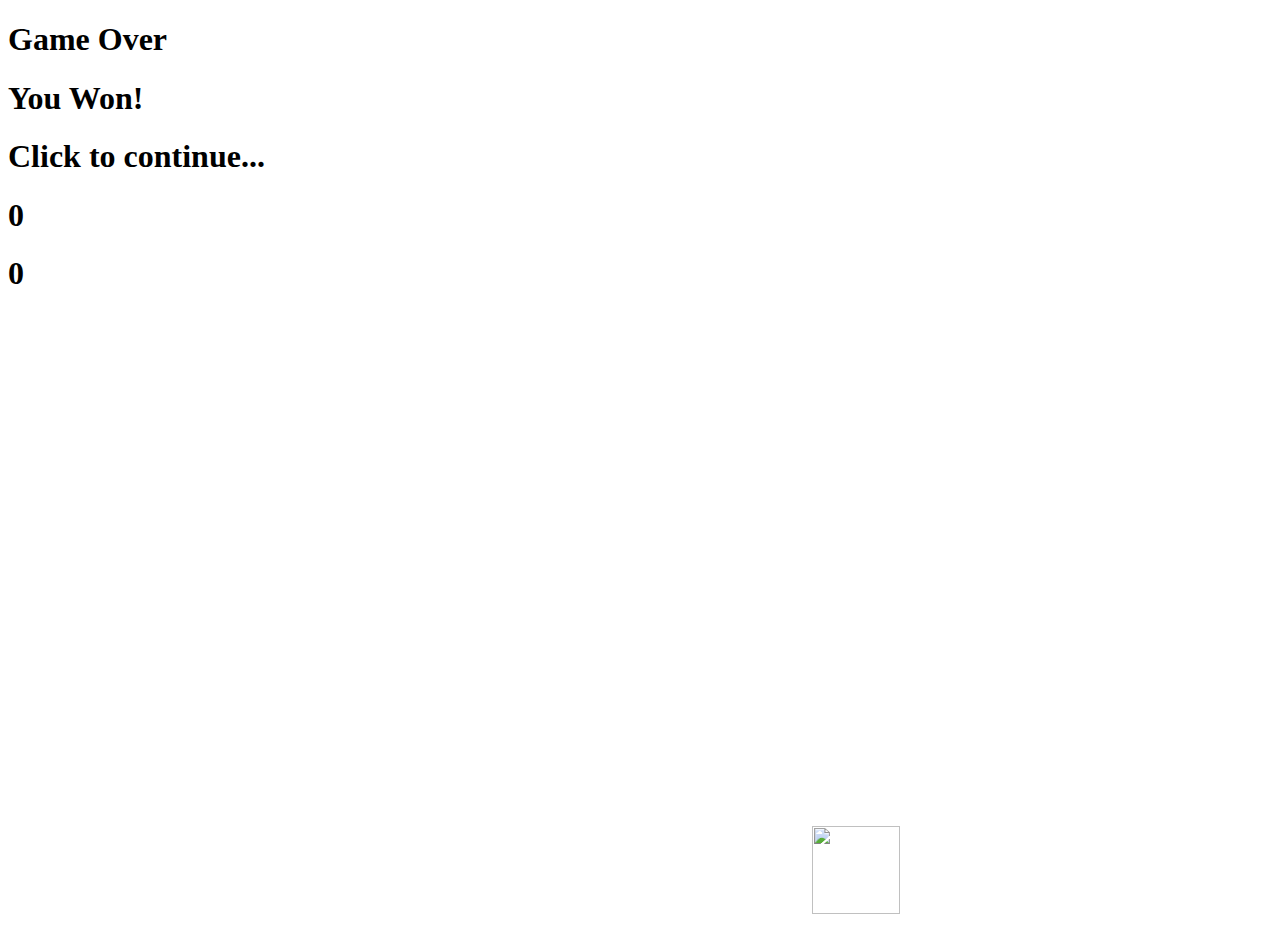
==== index.html @ d550f4d7 "Update and rename pong.html to index.html" ====
<!DOCTYPE html>
<html>

<head>
	<title>Ping</title>
	<link rel="stylesheet" href="styles.css">
</head>

<body>
	<h1 id="game-over">Game Over</h1>
	<h1 id="you-won">You Won!</h1>
	<h1 id="continue">Click to continue...</h1>
	<h1 id="player1Score" class="playerScore">0</h1>
	<h1 id="player2Score" class="playerScore">0</h1>

	<canvas id="game-canvas" width="800" height="600"></canvas>
	<img class="ballSource" id="ping88" src="ping88.png" width="88" height="88"/>

	<script src="pong.js"></script>
</body>

</html>
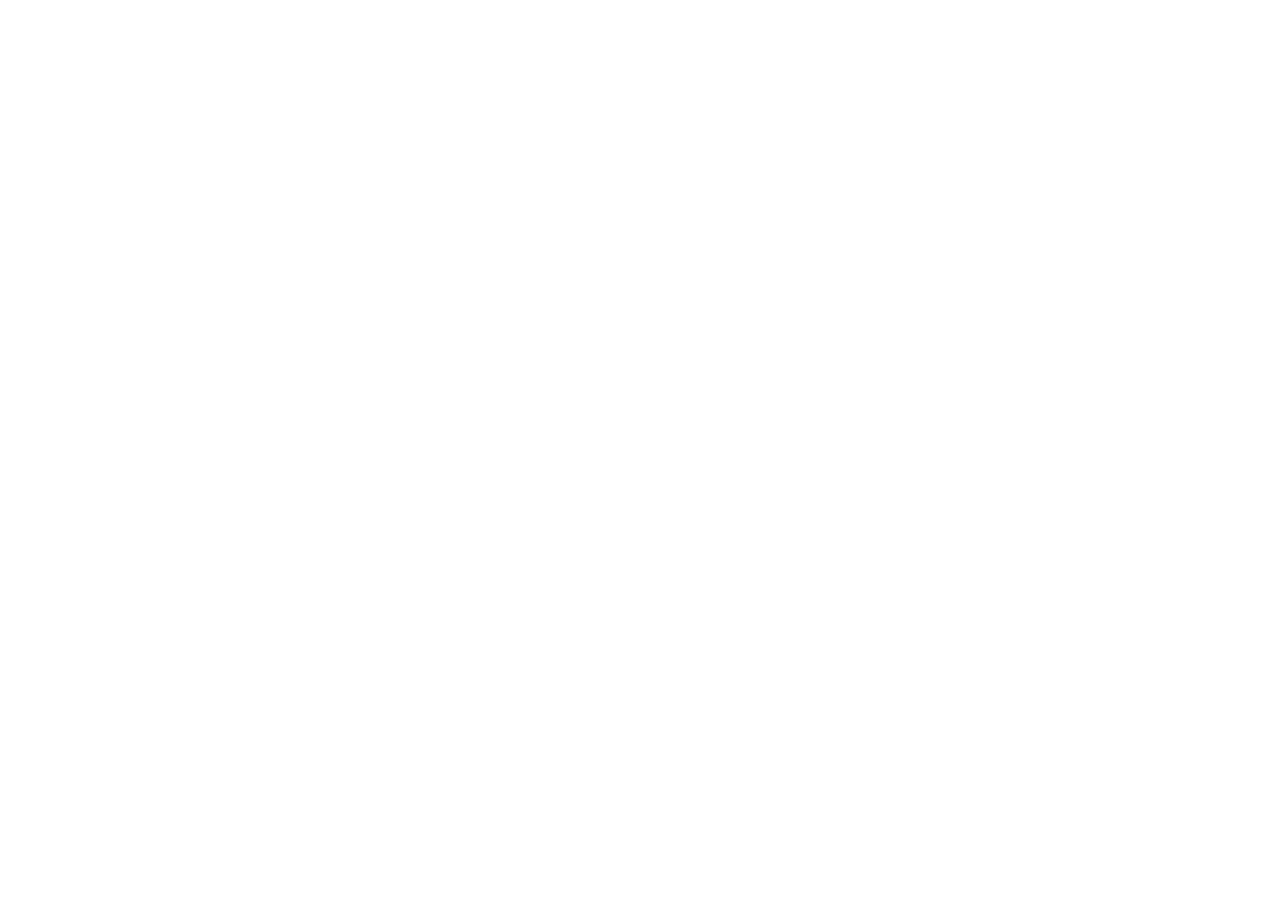
==== commit 72d51ac6: "Update index.html" ====
--- a/index.html
+++ b/index.html
@@ -14,7 +14,7 @@
 	<h1 id="player2Score" class="playerScore">0</h1>
 
 	<canvas id="game-canvas" width="800" height="600"></canvas>
-	<img class="ballSource" id="ping88" src="ping88.png" width="88" height="88"/>
+	<img class="spriteSource" id="ping88" src="ping88.png" width="88" height="88"/>
 
 	<script src="pong.js"></script>
 </body>
--- a/styles.css
+++ b/styles.css
@@ -0,0 +1,54 @@
+body {
+  color: white;
+}
+
+#game-canvas {
+}
+
+#game-over {
+  font-size: 6em;
+  display: none;
+  position: absolute;
+  top: 184px;
+  left: 175px;
+  background-color: black;
+}
+
+#you-won {
+  font-size: 6em;
+  display: none;
+  position: absolute;
+  top: 175px;
+  left: 217px;
+  background-color: black;
+  padding: 10px 0 0 0;
+}
+
+#continue {
+  font-size: 2em;
+  display: none;
+  position: absolute;
+  top: 461px;
+  left: 296px;
+  background-color: black;
+  padding: 20px 0 20px 0;
+}
+
+.spriteSource {
+  display: none;
+}
+
+.playerScore {
+  font-size: 30;
+  position: absolute;
+}
+
+#player1Score {
+  top: 0px;
+  left: 368px;
+}
+
+#player2Score {
+  top: 0px;
+  left: 430px;
+}
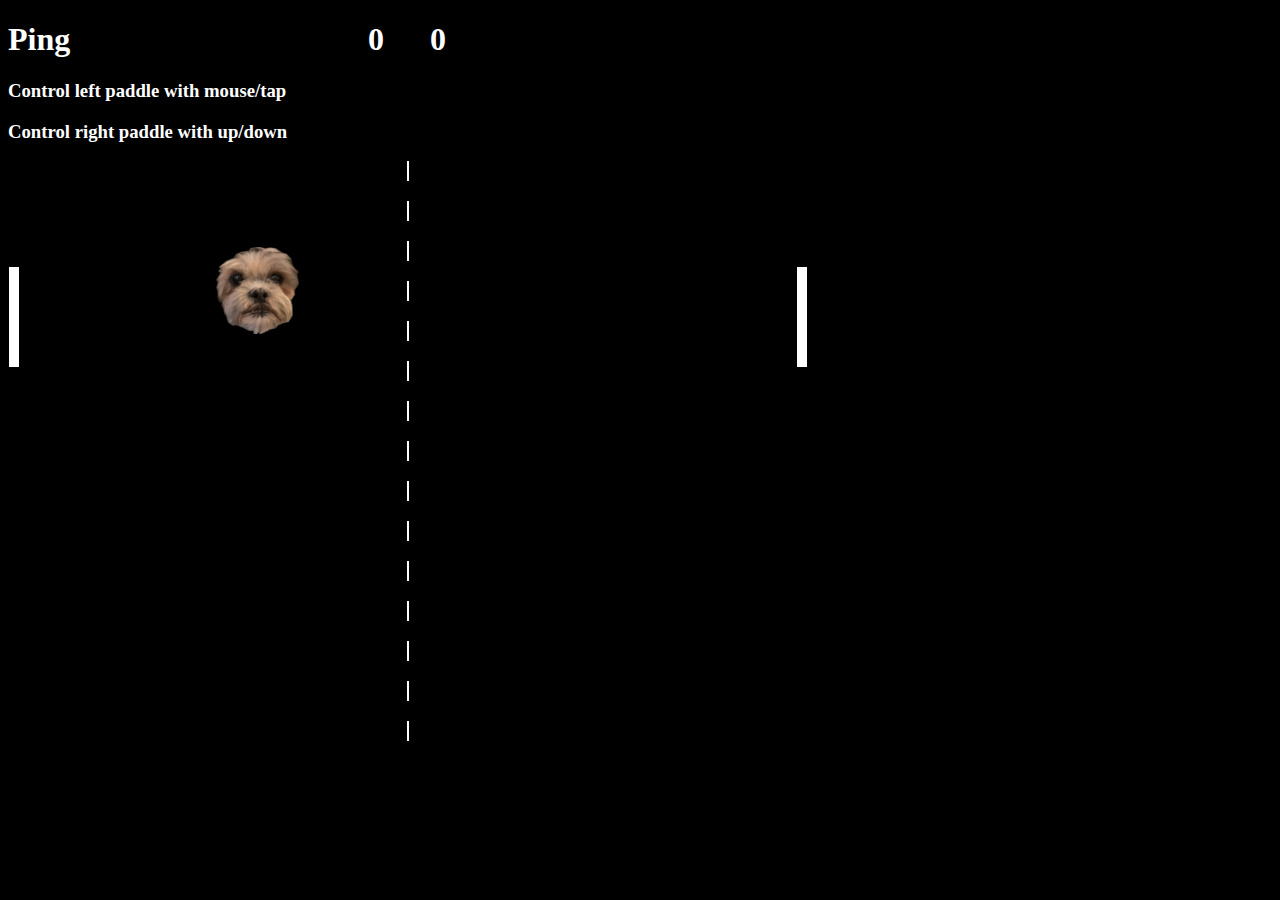
==== commit de1e80a1: "Update index.html" ====
--- a/index.html
+++ b/index.html
@@ -2,21 +2,26 @@
 <html>
 
 <head>
-	<title>Ping</title>
-	<link rel="stylesheet" href="styles.css">
+    <title>Ping</title>
+    <link rel="stylesheet" href="styles.css">
 </head>
 
 <body>
-	<h1 id="game-over">Game Over</h1>
-	<h1 id="you-won">You Won!</h1>
-	<h1 id="continue">Click to continue...</h1>
-	<h1 id="player1Score" class="playerScore">0</h1>
-	<h1 id="player2Score" class="playerScore">0</h1>
+        <h1>Ping</h1>
+        <h3>Control left paddle with mouse/tap</h3>
+        <h3>Control right paddle with up/down</h3>
+    <div>
+        <h1 id="game-over">Game Over</h1>
+        <h1 id="you-won">You Won!</h1>
+        <h1 id="continue">Click to continue...</h1>
+        <h1 id="player1Score" class="playerScore">0</h1>
+        <h1 id="player2Score" class="playerScore">0</h1>
 
-	<canvas id="game-canvas" width="800" height="600"></canvas>
-	<img class="spriteSource" id="ping88" src="ping88.png" width="88" height="88"/>
+        <canvas id="game-canvas" width="800" height="600"></canvas>
+        <img class="spriteSource" id="ping88" src="ping88.png" width="88" height="88"/>
 
-	<script src="pong.js"></script>
+    </div>
+    <script src="pong.js"></script>
 </body>
 
 </html>
--- a/styles.css
+++ b/styles.css
@@ -1,5 +1,6 @@
 body {
   color: white;
+  background-color: black;
 }
 
 #game-canvas {
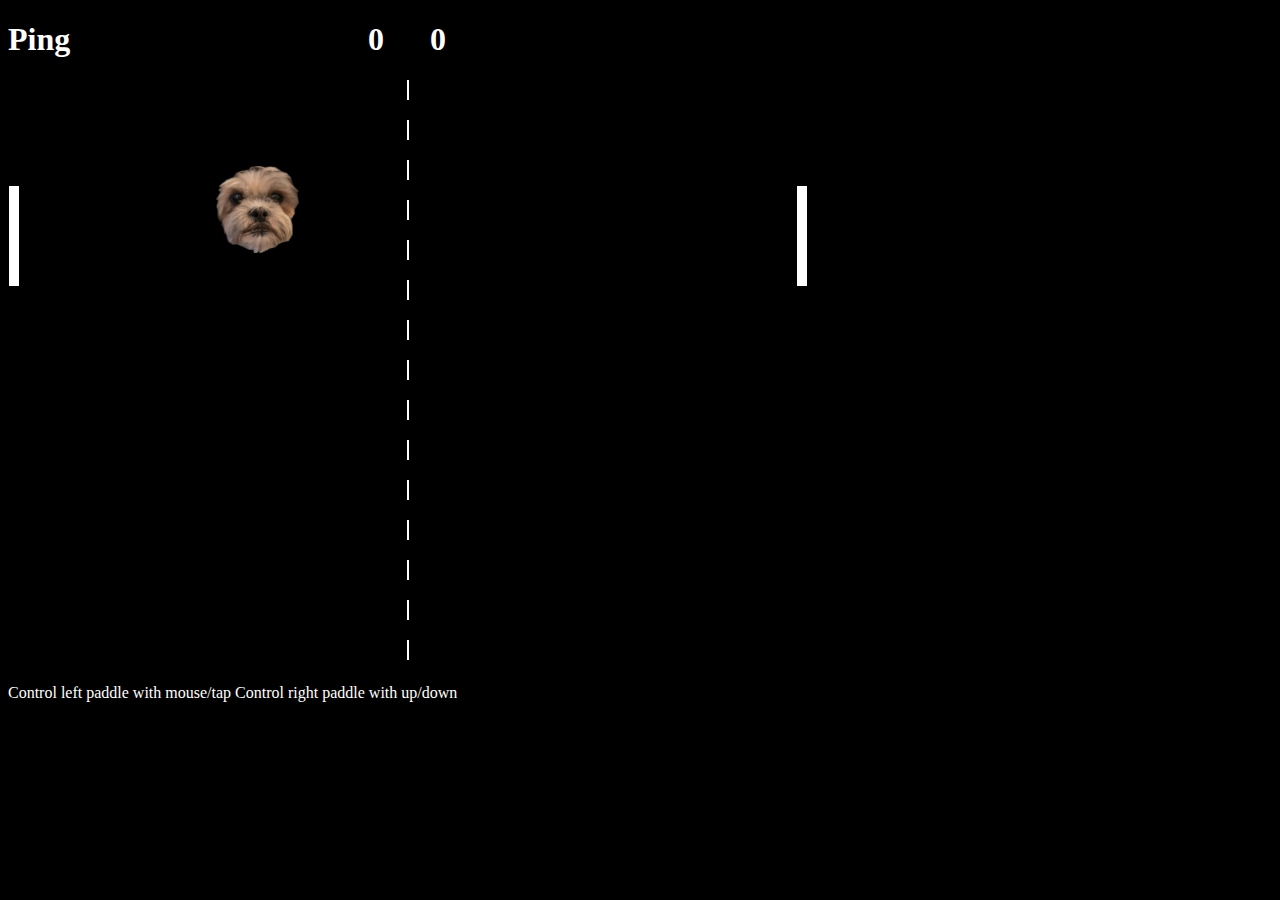
==== commit eb446b65: "Update index.html" ====
--- a/index.html
+++ b/index.html
@@ -7,9 +7,7 @@
 </head>
 
 <body>
-        <h1>Ping</h1>
-        <h3>Control left paddle with mouse/tap</h3>
-        <h3>Control right paddle with up/down</h3>
+    <h1>Ping</h1>
     <div>
         <h1 id="game-over">Game Over</h1>
         <h1 id="you-won">You Won!</h1>
@@ -21,6 +19,10 @@
         <img class="spriteSource" id="ping88" src="ping88.png" width="88" height="88"/>
 
     </div>
+    <div>
+        <span>Control left paddle with mouse/tap</span>
+        <span>Control right paddle with up/down</span>
+    </div>
     <script src="pong.js"></script>
 </body>
 
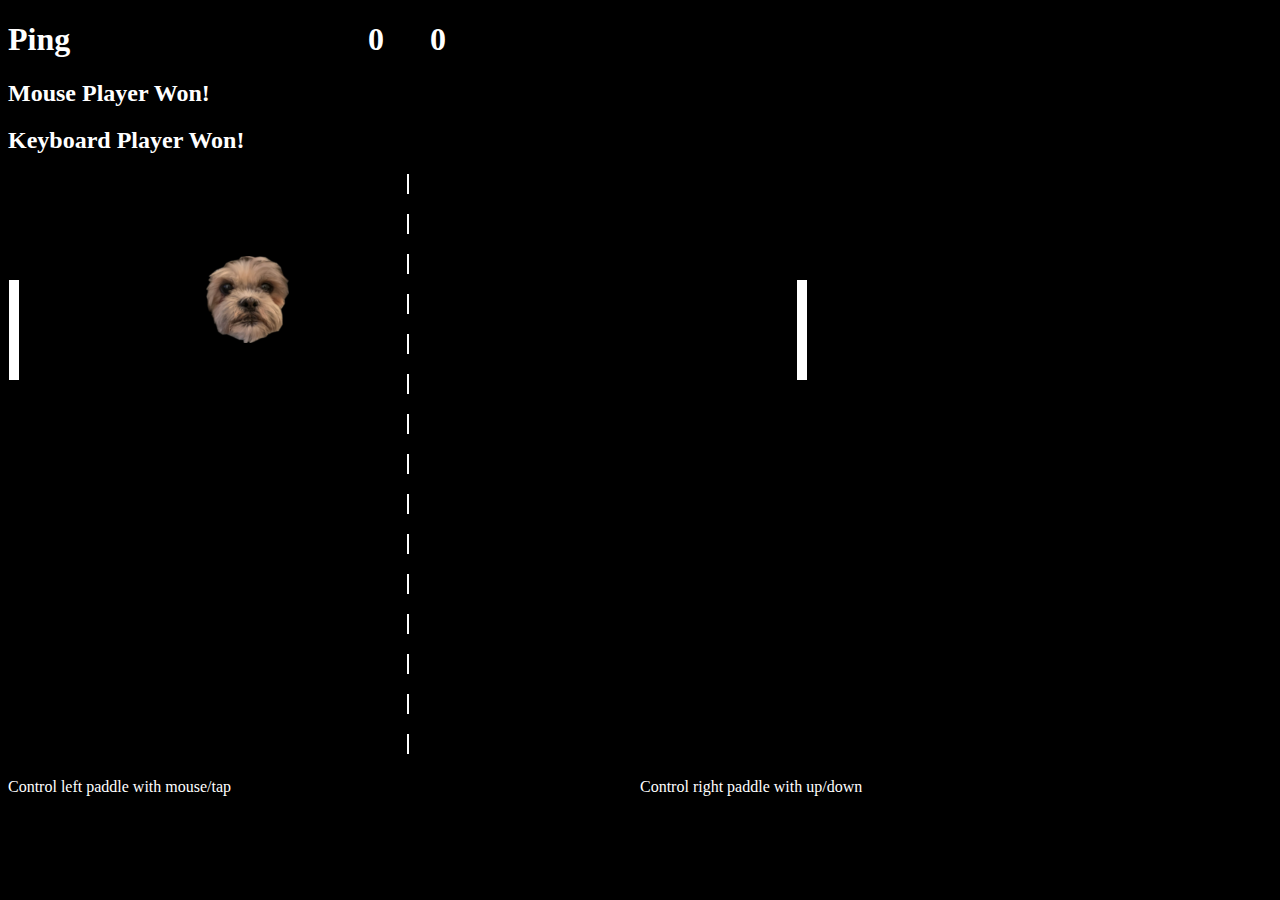
==== commit 7da4bee5: "Update index.html" ====
--- a/index.html
+++ b/index.html
@@ -9,9 +9,10 @@
 <body>
     <h1>Ping</h1>
     <div>
-        <h1 id="game-over">Game Over</h1>
-        <h1 id="you-won">You Won!</h1>
-        <h1 id="continue">Click to continue...</h1>
+        <h1 id="game-over">Game Over!</h1>
+        <h2 id="p1-won">Mouse Player Won!</h2>
+        <h2 id="p2-won">Keyboard Player Won!</h2>
+        <h2 id="continue">Click to continue...</h2>
         <h1 id="player1Score" class="playerScore">0</h1>
         <h1 id="player2Score" class="playerScore">0</h1>
 
@@ -19,7 +20,7 @@
         <img class="spriteSource" id="ping88" src="ping88.png" width="88" height="88"/>
 
     </div>
-    <div>
+    <div class="instructions">
         <span>Control left paddle with mouse/tap</span>
         <span>Control right paddle with up/down</span>
     </div>
--- a/styles.css
+++ b/styles.css
@@ -44,6 +44,20 @@
   position: absolute;
 }
 
+.instructions {
+  display: flex;
+  flex-direction: row;
+  flex-wrap: wrap;
+  width: 100%;
+}
+
+.instructions > span {
+  display: flex;
+  flex-direction: column;
+  flex-basis: 100%;
+  flex: 1;
+}
+
 #player1Score {
   top: 0px;
   left: 368px;
